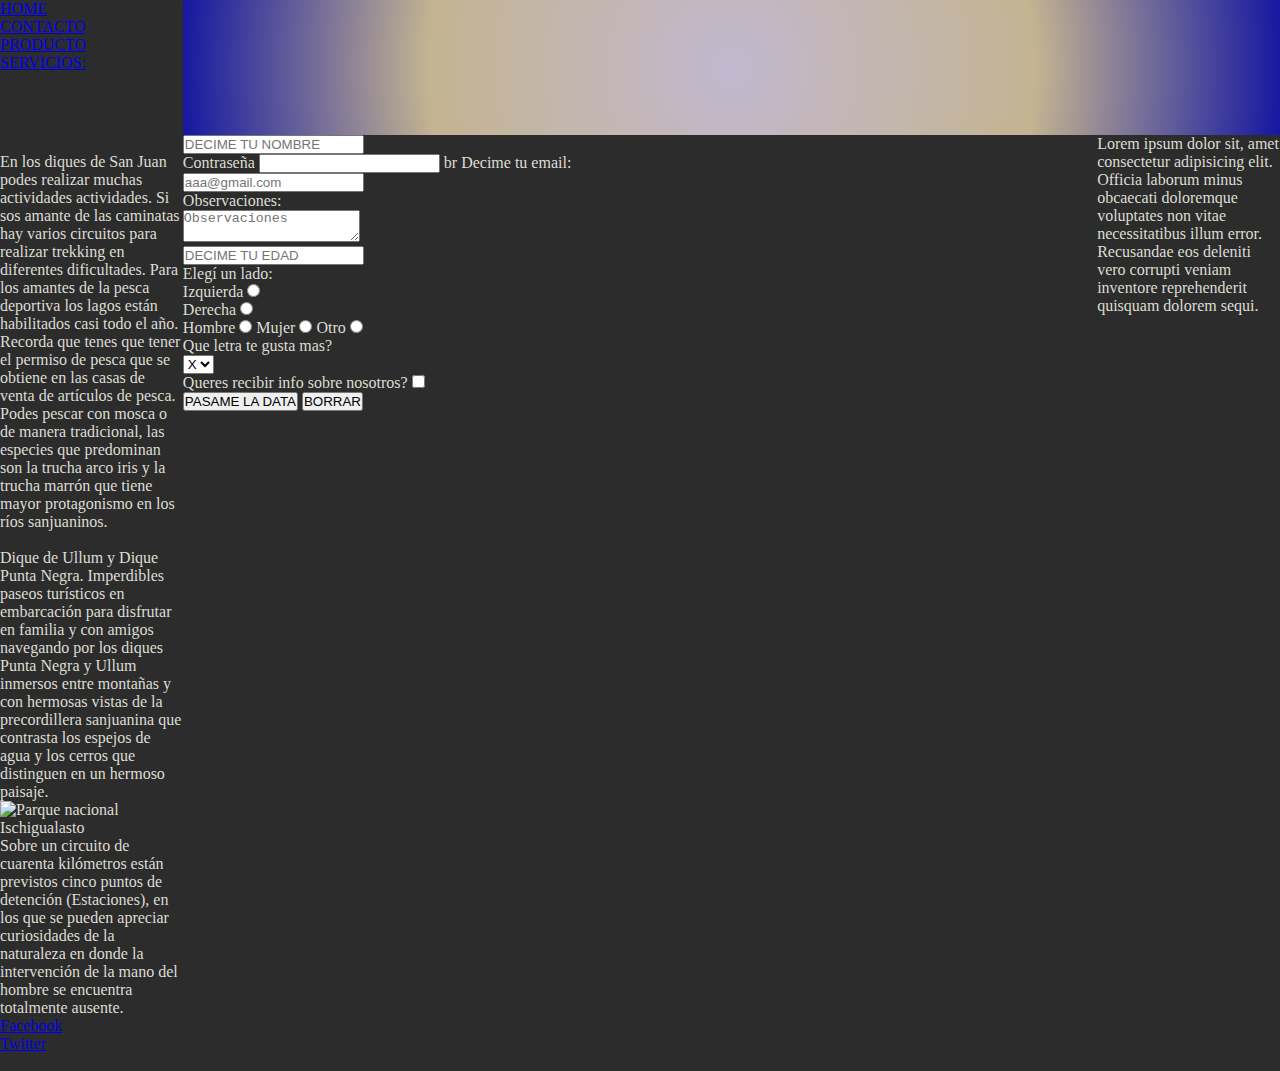
==== contacto.html @ 20366f9d "trabajo de entrega 1406" ====
<!DOCTYPE html>
<html lang="es">

<head>
    <meta charset="UTF-8">
    <meta name="viewport" content="width=device-width, initial-scale=1.0">
    <link rel="shortcut icon" href="./img/faviconsanjuan.jpg">
    <link rel="stylesheet" href="./css/style.css">
    <title>CONTACTO</title>
</head>

<body>
    <div class="grilla">

        <!-- fila de logo + nav -->
        <header class="header">
            <img src="https://i.ytimg.com/vi/NsWMcwUYg8s/maxresdefault.jpg" alt="">
        </header>

        <!-- cierre de fila logo + nav -->
        <!-- fila de información de mi sitio -->
        <section class="section1">
            <section class="padreGrid1">
                <div>
                    <ul>

                        <li class="inicio"><a href="./index.html">HOME</a></li>

                    </ul>
                </div>
                <div>

                    <ul>

                        <li class="contacto"><a href="./contacto.html">CONTACTO</a></li>

                    </ul>

                </div>
                <div>
                    <ul>
                        <li class="producto"><a href="./producto.html">PRODUCTO</a></li>
                    </ul>
                </div>
                <div>
                    <ul>
                        <li class="servicios"><a href="./servicios.html">SERVICIOS:</a></li>
                    </ul>
                </div>

            </section>
        </section>
    
        <section class="">
            <section>
                <div class="ullum">
                    <img src="https://encrypted-tbn0.gstatic.com/images?q=tbn:ANd9GcRZhPCVQ7-6bq5gPsD7Plr7UpnwE52bxarggg&usqp=CAU"
                        alt="">
                    <p>En los diques de San Juan podes realizar muchas actividades actividades. Si sos amante de las
                        caminatas hay varios circuitos para realizar trekking en diferentes dificultades.

                        Para los amantes de la pesca deportiva los lagos están habilitados casi todo el año. Recorda
                        que tenes que tener el permiso de pesca que se obtiene en las casas de venta de artículos de
                        pesca. Podes pescar con mosca o de manera tradicional, las especies que predominan son la
                        trucha arco iris y la trucha marrón que tiene mayor protagonismo en los ríos sanjuaninos.
                    </p>
                </div>
                <div>
                    <img src="https://encrypted-tbn0.gstatic.com/images?q=tbn:ANd9GcQJi9q3ba10c1xNAf-Lo1I0J8IggkgXkkVCig&usqp=CAU"
                        alt="">
                    <p class="p1">Dique de Ullum y Dique Punta Negra.

                        Imperdibles paseos turísticos en embarcación para disfrutar en familia y con amigos
                        navegando por los diques Punta Negra y Ullum inmersos entre montañas y con hermosas vistas
                        de la precordillera sanjuanina que contrasta los espejos de agua y los cerros que distinguen
                        en un hermoso paisaje.</p>
                </div>
                <div>
                    <img src="https://sanjuan-tur-ar-imagenysistemas.netdna-ssl.com/media/mod_zentools2/cache/images/e2bf3b11df0b872112757f1c2fee6e32-a023f2fec8abb316831bd84607a8a9ec.jpg"
                        alt="Parque nacional Ischigualasto">
                    <p class="p1">Sobre un circuito de cuarenta kilómetros están previstos cinco puntos de detención
                        (Estaciones), en los que se pueden apreciar curiosidades de la naturaleza en donde la
                        intervención de la mano del hombre se encuentra totalmente ausente.</p>
                </div>
            </section>
        </section>

        <aside class="aside">
            <p>Lorem ipsum dolor sit, amet consectetur adipisicing elit. Officia laborum minus obcaecati doloremque
                voluptates non vitae necessitatibus illum error. Recusandae eos deleniti vero corrupti veniam
                inventore reprehenderit quisquam dolorem sequi.</p>
        </aside>
        <!-- formulario de contacto -->
        <article>

            <form action="#" method="get">
                <input type="text" placeholder="DECIME TU NOMBRE">
                <br>
                <label for="contrasena">Contraseña</label>
                <input type="password" none="" id="contrasena">
                br
                <label for="email">Decime tu email:
                    <input type="email" placeholder="aaa@gmail.com" name="email">
                    <br>
                </label>
                <label for="Observaciones"> Observaciones:<br>
                    <textarea placeholder="Observaciones"></textarea>
                </label> <br>
                <input type="number" placeholder="DECIME TU EDAD"><br>
                <div>
                    <p>Elegí un lado:</p>
                    <div>Izquierda
                        <input type="radio" name="lado" value="izquierda">
                    </div>
                    <div>Derecha
                        <input type="radio" name="lado" value="derecha">
                    </div>
                </div>
                <label>
                    <span>Hombre</span>
                    <input type="radio" name="sexo" value="hombre">

                    <span>Mujer</span>
                    <input type="radio" name="sexo" value="mujer">

                    <span>Otro</span>
                    <input type="radio" name="sexo" value="otro">
                </label>
                <p>Que letra te gusta mas?</p>
                <select name="letra" id="letra">
                    <option value="x">X</option>
                    <option value="y">Y</option>
                    <option value="z">Z</option>
                </select>
                <div>Queres recibir info sobre nosotros?
                    <input type="checkbox" name="acepta" value="1"></div>
                <input type="submit" value="PASAME LA DATA">
                <input type="reset" value="BORRAR">

            </form>

        </article>
        </main>
        <!-- cierre de form contacto -->
        <!-- inicio de footer -->
        <footer class="footer">
            <ul>
                <li>
                    <a href="https://Facebook.com" target="_blank">Facebook</a>
                </li>
                <li>
                    <a href="https://Twitter.com" target="_blank">Twitter</a>
                </li>
                <li>
                    <a href="https://Instagram.com" target="_blank"></a>
                </li>
            </ul>
        </footer>
    </div>
</body>

</html>
---- css/style.css ----
* {
    padding: 0;
    margin: 0;
    /* font-size: 62.5% */
    /*1rem = 10px*/
}

/*Grilla base*/
.grilla {
    display: grid;
    grid-template-columns: 1fr 2.5fr 2.5fr 1fr;
    grid-template-areas:
        "nav header header header"
        "nav primeraSeccion primeraSeccion aside"
        "nav segundaSeccion segundaSeccion aside"
        "nav form form aside"
        "footer footer footer footer";
    background-color: #0f0f0fe0;
    color: rgb(221, 221, 211);
}

/*Nav*/
.nav {
    grid-area: nav;
    display: flex;
    flex-direction: column;
    align-items: center;
}

.logoDesktop {
    width: 100px;
    transform: translate(50px, 150px);
    transform: rotate(45deg);
    animation-name: girando;
    animation-duration: 5s;
    animation-iteration-count: infinite;
}

.logoDesktop:hover{
    /* transform: translateY(250px); */
}

.nav ul {
    margin-top: 40px;
    width: 100%;
}

.nav li {
    list-style: none;
    padding: 20px;
    text-align: center;
    animation-name: cambioColor;
    animation-duration: 5s;
    animation-iteration-count: 3;
}

.nav li:hover {
    background-color: cadetblue;
}

.nav a {
    color: rgb(102, 94, 94);
    text-decoration: none;
}

/*Header*/

.header {
    grid-area: header;
    background-color: #c6c6c6;
    color: black;
    min-height: 15vh;
    text-align: center;
    /* background-image: linear-gradient(to top, #ff0000 0%, green 50%, rgba(255, 255, 0, 0.399) 100%); */
    /* background-image: linear-gradient(to left, green, yellow); */
    /* background-image: linear-gradient(45deg, blue, green, yellow, orange, red); */
    background-image: radial-gradient(circle, #c2b8cf 0%, #c2a86f9a 55%, #1417a1 100%);
}

.header h1 {
    /*Unidad de medida relativa 1rem = 16px*/
    margin: 1rem;
}

.header p {
    max-width: 850px;
    margin: 1rem auto;
}

/*Primera seccion*/

.primeraSeccion {
    grid-area: primeraSeccion;
    margin: 2rem;
    display: flex;
    flex-direction: column;
    align-items: center;
}

.primeraSeccion h2 {
    font-size: 2rem;
}

.primeraSeccion p {
    max-width: 550px;
    text-align: center;
    margin: 1rem;
}

.primeraSeccion button {
    padding: 0.5rem;
    margin: 1rem;
    background-color: #4f52db;
    transition: all 3s;
    /* transform: translateY(-30px); */
    /* transform: skewY(-25deg); */
}
.primeraSeccion button:hover{
    transition:.3s;
    transform: scale(1.2);
}

.video{
    align-content: ;
}
/*Segunda sección*/

.segundaSeccion {
    grid-area: segundaSeccion;
    display: flex;
    flex-direction: column;
}

.segundaSeccion h3 {
    font-size: 1.5rem;
    text-align: center;
}

.segundaSeccion div {
    display: flex;
    justify-content: space-evenly;
    margin-top: 1rem;
}

.segundaSeccion img {
    max-width: 350px;
    transform: rotateY(35deg);
}

.segundaSeccion p {
    max-width: 350px;
    text-align: center;
    animation: cambioAncho 5s infinite;
}

/*Form*/
.form {
    grid-area: form;
    display: flex;
    flex-direction: column;
    align-items: center;
    /* alto mínimo */
    min-height: 25vh;
}

.form h3 {
    font-size: 2rem;
}

.form div {
    display: flex;
    flex-direction: column;
    margin: 2rem;
    align-items: center;
}

.form input {
    height: 2.5rem;
    width: 350px;
    border-radius: 15px;
    background-color: #c6c6c6;
    text-align: center;
    margin-top: 1rem;
    border-width: 0px;
    animation-name: cambioAncho;
    animation-duration: 10s;
    animation-iteration-count: infinite;
}

.form input:focus{
    transform: scale(1.05);
    transition: .8s;
    outline: none;

}

.form input[type=submit]:hover, .form input[type=email]:hover {
    background-color: black;
    color: white;
}

.aside {
    grid-area: aside;
}

.footer {
    grid-area: footer;
}

.footer i{
    font-size: 4rem;
    color: #5b6340;

}

.footer i:hover{
    color: white;
}

/*ANIMACIONES*/
@keyframes cambioColor{
    0%{
        background-color: red;
    }
    25%{
        background-color: orange;
    }
    50%{
        background-color: yellow;
    }
    100%{
        background-color: green;
    }
}

@keyframes cambioAncho{
    0%{
        width: 550px;
        background-color: #303030;
    }
    50%{
        width: 350px;
        background-color: #220551;
    }
    100%{
        width: 250px;
        background-color: #171994;
    }
}

@keyframes girando{
    0%{
        transform: rotate(0deg);
        transition: .5s;
    }
    25%{
        transform: rotate(90deg);
        transition: .5s;
    }
    50%{
        transform: rotate(180deg);
        transition: .5s;
    }
    75%{
        transform: rotate(270deg);
        transition: .5s;
    }
    100%{
        transform: rotate(360deg);
        transition: .5s;
    }
}




/*RESPONSIVE DESING - MEDIA QUERY - MOBILE LAST*/
/*MOBILE LAST = MAX-WIDTH*/
@media (max-width: 768px) {
    .grilla{
        grid-template-areas:
        "nav nav nav nav"
        "header header header header"
        "primeraSeccion primeraSeccion primeraSeccion aside"
        "segundaSeccion segundaSeccion segundaSeccion aside"
        "form form form aside"
        "footer footer footer footer";
    }
    .nav{
        flex-direction: row;
    }
    .nav ul{
        display: flex;
        justify-content: flex-end;
        flex-wrap: wrap;

    }
    .segundaSeccion img {
        width: 200px;
    }
}

/*DISPOSITIVO CHICOS // SM */

@media (max-width:375px) {
    .nav{
        flex-direction: column;
    }
    .nav li {
        padding: 5px;
    }
    .segundaSeccion img{
        display: none;
    }
}
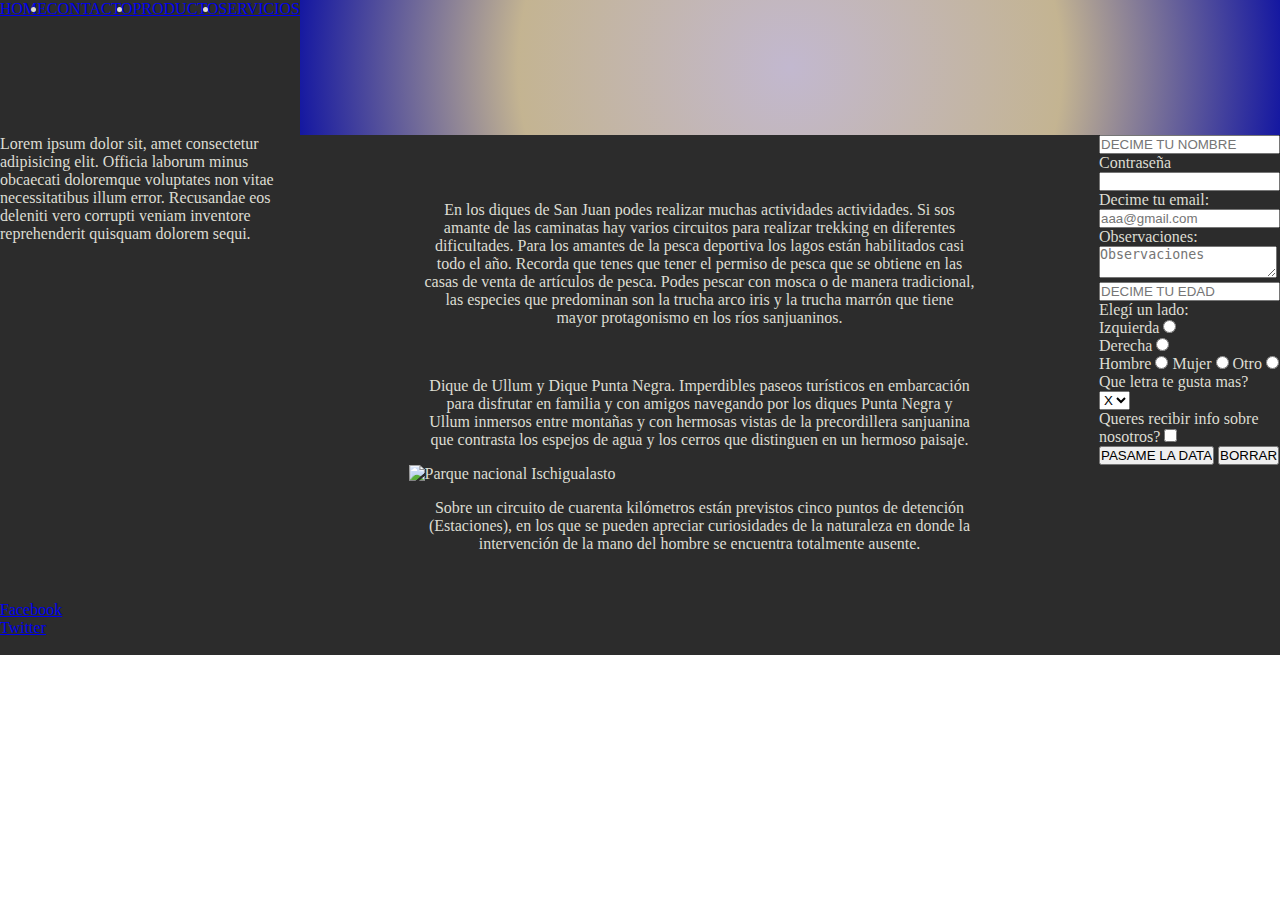
==== commit 65e20f57: "cambios del proyecto" ====
--- a/contacto.html
+++ b/contacto.html
@@ -21,37 +21,25 @@
         <!-- fila de información de mi sitio -->
         <section class="section1">
             <section class="padreGrid1">
-                <div>
-                    <ul>
 
-                        <li class="inicio"><a href="./index.html">HOME</a></li>
+                <ul>
+                    <li class="inicio"><a href="./index.html">HOME</a></li>
+                </ul>
+                <ul>
+                    <li class="contacto"><a href="./contacto.html">CONTACTO</a></li>
+                </ul>
+                <ul>
+                    <li class="producto"><a href="./producto.html">PRODUCTO</a></li>
+                </ul>
+                <ul>
+                    <li class="servicios"><a href="./servicios.html">SERVICIOS</a></li>
+                </ul>
 
-                    </ul>
-                </div>
-                <div>
-
-                    <ul>
-
-                        <li class="contacto"><a href="./contacto.html">CONTACTO</a></li>
-
-                    </ul>
-
-                </div>
-                <div>
-                    <ul>
-                        <li class="producto"><a href="./producto.html">PRODUCTO</a></li>
-                    </ul>
-                </div>
-                <div>
-                    <ul>
-                        <li class="servicios"><a href="./servicios.html">SERVICIOS:</a></li>
-                    </ul>
-                </div>
 
             </section>
         </section>
-    
-        <section class="">
+
+        <section class="primeraSeccion">
             <section>
                 <div class="ullum">
                     <img src="https://encrypted-tbn0.gstatic.com/images?q=tbn:ANd9GcRZhPCVQ7-6bq5gPsD7Plr7UpnwE52bxarggg&usqp=CAU"
@@ -85,7 +73,7 @@
             </section>
         </section>
 
-        <aside class="aside">
+        <aside>
             <p>Lorem ipsum dolor sit, amet consectetur adipisicing elit. Officia laborum minus obcaecati doloremque
                 voluptates non vitae necessitatibus illum error. Recusandae eos deleniti vero corrupti veniam
                 inventore reprehenderit quisquam dolorem sequi.</p>
@@ -98,7 +86,7 @@
                 <br>
                 <label for="contrasena">Contraseña</label>
                 <input type="password" none="" id="contrasena">
-                br
+                <br>
                 <label for="email">Decime tu email:
                     <input type="email" placeholder="aaa@gmail.com" name="email">
                     <br>
--- a/css/style.css
+++ b/css/style.css
@@ -19,6 +19,16 @@
     color: rgb(221, 221, 211);
 }
 
+.padreGrid1{
+    display: inline-flex;
+    text-align: center;
+
+}
+
+.container{
+    display:inline-block
+}
+
 /*Nav*/
 .nav {
     grid-area: nav;
@@ -121,7 +131,8 @@
 }
 
 .video{
-    align-content: ;
+    width: 800PX ;
+    align-content: center ;
 }
 /*Segunda sección*/
 
@@ -209,12 +220,12 @@
 
 .footer i{
     font-size: 4rem;
-    color: #5b6340;
+    color: #9eac72;
 
 }
 
 .footer i:hover{
-    color: white;
+    color: rgb(192, 71, 71);
 }
 
 /*ANIMACIONES*/
